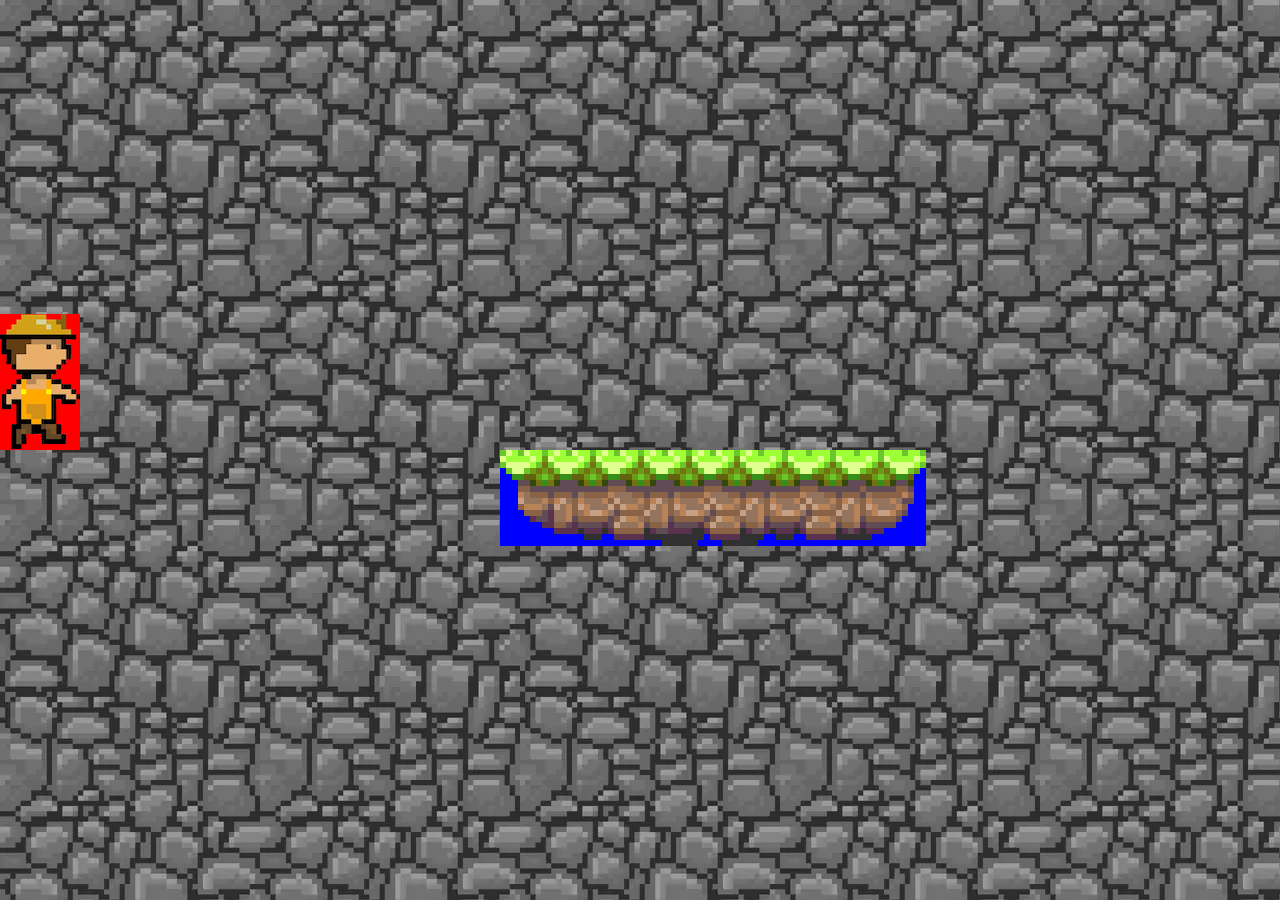
==== index.html @ a7665b26 "i forgor commit" ====
<!DOCTYPE html>
<html lang="en">
<head>
    <meta charset="UTF-8">
    <meta http-equiv="X-UA-Compatible" content="IE=edge">
    <meta name="viewport" content="width=device-width, initial-scale=0.0">
    <title>Bill the miner</title>
    <style>
        html, body {
            overflow: hidden;
            padding: 0% !important;
            margin: 0%;
        }
    </style>
</head>
<body onload="startGame()">
    <script>
    
    var jumpcount = 0;
    var Bill = new Image();
    Bill.src = "standing-bill-final.png";
    var Billrun = new Image();
    Bill.src = "bill-running-4.png";

    var myGamePiece;
    var ground1;
    var platform1;

    var platformimg = new Image();
    platformimg.src = "platform.png"; 

    function startGame() {
        myGamePiece = new component(80, 136, "red", 0, 0, 500, (window.innerHeight / 2));
        ground1 = new component(10, 200, "green", 300, 120);    
        platform1 = new platform(426, 96, "blue", 500, (window.innerHeight/2));
        myGameArea.start();
    }   

    var myGameArea = {
        canvas: document.createElement("canvas"),
        start: function () {
            this.canvas.width = window.innerWidth;
            this.canvas.height = window.innerHeight;
            this.canvas.style="background-image:url('background0.png')";
            this.context = this.canvas.getContext("2d");
            document.body.insertBefore(this.canvas, document.body.childNodes[0]);
            this.interval = setInterval(updateGameArea, 20);
        },
        
        stop: function () {
            clearInterval(this.interval);
        },
        clear: function () {
            this.context.clearRect(0, 0, this.canvas.width, this.canvas.height);
        }
    }
 
    function component(width, height, color, x, y, platformx, platformy) {
        this.width = width;
        this.height = height;
        this.x = x;
        this.y = y;
        this.platformx=platformx;
        this.platformy=platformy;
        this.speedX = 0;
        this.speedY = 0;
        this.gravity = 0.67;
        this.gravitySpeed = 0;
        this.update = function () {
            ctx = myGameArea.context;
            ctx.fillStyle = color;
            ctx.fillRect(this.x, this.y, this.width, this.height);
            ctx.drawImage(Bill, this.x, this.y)
        }
        
        this.newPos = function () {
            this.gravitySpeed += this.gravity;
            this.x += this.speedX;
            this.y += this.speedY + this.gravitySpeed;
            this.hitBottom();
            this.hitPlatform();
        }
        this.hitBottom = function () {
            var rockbottom = myGameArea.canvas.height - this.height;
            if (this.y > rockbottom) {
                this.y = rockbottom;
                this.speedY = 0;
                myGamePiece.gravitySpeed = 0;
                jumpcount=0;
            }
        }
        this.hitPlatform = function () {
            var rockbottom = this.platformy;
            if (this.y >= rockbottom - 136 && this.platformx + 426 > this.x && this.platformx > this.x) {
                this.y = rockbottom - 136;
                this.speedY = 0;
                myGamePiece.gravitySpeed = 0;
                jumpcount = 0;
            }
        }
    }

    function platform(width, height, color, x, y) {
        this.width = width;
        this.height = height;
        this.x = x;
        this.y = y;
        this.update = function () {
            ctx = myGameArea.context;
            ctx.fillStyle = color;
            ctx.fillRect(this.x, this.y, this.width, this.height);
            ctx.drawImage(platformimg, this.x, this.y)
        }
    }



    function updateGameArea() {
        myGameArea.clear();
        myGamePiece.newPos();
        myGamePiece.update();
        platform1.update();
    }
 
    function moveup() {
        if (jumpcount<=1) {
            jumpcount+=1;
         
            myGamePiece.speedY -= 20;
        }
        
    }

    function movedown() {
        myGamePiece.speedY = 10;
        if (myGamePiece.speedY == 10){
            myGamePiece.speedY += 5;
        }
        myGamePiece.speedY = -1;
    }

    function moveleft() {
        myGamePiece.speedX -= 1;
    }

    function moveright() {
       myGamePiece.speedX += 1;
    }

document.addEventListener("keydown",(event)=>{
    if(event.key==="ArrowRight"){moveright();}
})

document.addEventListener("keydown",(event)=>{
    
    if(event.key==="ArrowLeft"){moveleft();}

})

document.addEventListener("keydown",(event)=>{
    
    if(event.key==="ArrowDown"){movedown();}

})

document.addEventListener("keydown",(event)=>{
    
    if(event.key==="ArrowUp"){moveup();}


})

    document.addEventListener("keyup", (event) => {
        
        if (event.key === "ArrowRight") { myGamePiece.speedX = 0; }

    })

    document.addEventListener("keyup", (event) => {
        
        if (event.key === "ArrowLeft") {
            myGamePiece.speedX = 0;
        }

    })

</script>
<iframe width="0" height="0" src="https://www.youtube.com/embed/qZtBIuEqdDE" title="Level 1" frameborder="0" allow="accelerometer; autoplay; clipboard-write; encrypted-media; gyroscope; picture-in-picture; web-share" allowfullscreen></iframe>
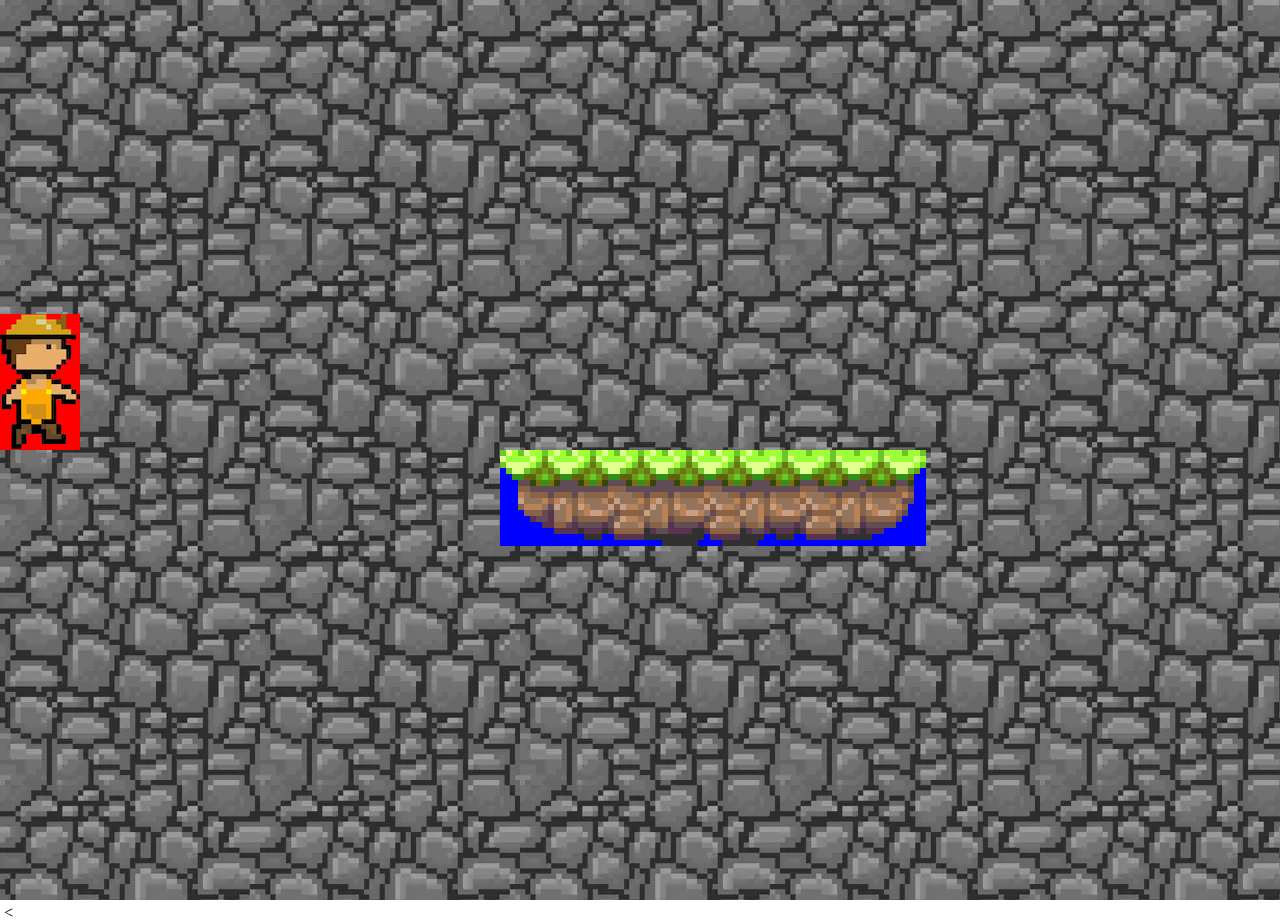
==== commit 32f22c80: "ahhhhhhhhhh" ====
--- a/index.html
+++ b/index.html
@@ -14,175 +14,185 @@
     </style>
 </head>
 <body onload="startGame()">
-    <script>
-    
-    var jumpcount = 0;
-    var Bill = new Image();
-    Bill.src = "standing-bill-final.png";
-    var Billrun = new Image();
-    Bill.src = "bill-running-4.png";
+        <script>
+        
+        var jumpcount = 0;
+        var Bill = new Image();
+        Bill.src = "standing-bill-final.png";
+        var Billrun = new Image();
+        Bill.src = "bill-running-4.png";
 
-    var myGamePiece;
-    var ground1;
-    var platform1;
+        var myGamePiece;
+        var ground1;
+        var platform1;
 
-    var platformimg = new Image();
-    platformimg.src = "platform.png"; 
+        var platformimg = new Image();
+        platformimg.src = "platform.png"; 
 
-    function startGame() {
-        myGamePiece = new component(80, 136, "red", 0, 0, 500, (window.innerHeight / 2));
-        ground1 = new component(10, 200, "green", 300, 120);    
-        platform1 = new platform(426, 96, "blue", 500, (window.innerHeight/2));
-        myGameArea.start();
-    }   
+        function startGame() {
+            myGamePiece = new component(80, 136, "red", 0, 0, 500, (window.innerHeight / 2));
+            ground1 = new component(10, 200, "green", 300, 120);    
+            platform1 = new platform(426, 96, "blue", 500, (window.innerHeight/2));
+            myGameArea.start();
+        }   
 
-    var myGameArea = {
-        canvas: document.createElement("canvas"),
-        start: function () {
-            this.canvas.width = window.innerWidth;
-            this.canvas.height = window.innerHeight;
-            this.canvas.style="background-image:url('background0.png')";
-            this.context = this.canvas.getContext("2d");
-            document.body.insertBefore(this.canvas, document.body.childNodes[0]);
-            this.interval = setInterval(updateGameArea, 20);
-        },
-        
-        stop: function () {
-            clearInterval(this.interval);
-        },
-        clear: function () {
-            this.context.clearRect(0, 0, this.canvas.width, this.canvas.height);
-        }
-    }
- 
-    function component(width, height, color, x, y, platformx, platformy) {
-        this.width = width;
-        this.height = height;
-        this.x = x;
-        this.y = y;
-        this.platformx=platformx;
-        this.platformy=platformy;
-        this.speedX = 0;
-        this.speedY = 0;
-        this.gravity = 0.67;
-        this.gravitySpeed = 0;
-        this.update = function () {
-            ctx = myGameArea.context;
-            ctx.fillStyle = color;
-            ctx.fillRect(this.x, this.y, this.width, this.height);
-            ctx.drawImage(Bill, this.x, this.y)
-        }
-        
-        this.newPos = function () {
-            this.gravitySpeed += this.gravity;
-            this.x += this.speedX;
-            this.y += this.speedY + this.gravitySpeed;
-            this.hitBottom();
-            this.hitPlatform();
-        }
-        this.hitBottom = function () {
-            var rockbottom = myGameArea.canvas.height - this.height;
-            if (this.y > rockbottom) {
-                this.y = rockbottom;
-                this.speedY = 0;
-                myGamePiece.gravitySpeed = 0;
-                jumpcount=0;
+        var myGameArea = {
+            canvas: document.createElement("canvas"),
+            start: function () {
+                this.canvas.width = window.innerWidth;
+                this.canvas.height = window.innerHeight;
+                this.canvas.style="background-image:url('background0.png')";
+                this.context = this.canvas.getContext("2d");
+                document.body.insertBefore(this.canvas, document.body.childNodes[0]);
+                this.interval = setInterval(updateGameArea, 20);
+            },
+            
+            stop: function () {
+                clearInterval(this.interval);
+            },
+            clear: function () {
+                this.context.clearRect(0, 0, this.canvas.width, this.canvas.height);
             }
         }
-        this.hitPlatform = function () {
-            var rockbottom = this.platformy;
-            if (this.y >= rockbottom - 136 && this.platformx + 426 > this.x && this.platformx > this.x) {
-                this.y = rockbottom - 136;
-                this.speedY = 0;
-                myGamePiece.gravitySpeed = 0;
-                jumpcount = 0;
+    
+        function component(width, height, color, x, y, platformx, platformy) {
+            this.width = width;
+            this.height = height;
+            this.x = x;
+            this.y = y;
+            this.platformx=platformx;
+            this.platformy=platformy;
+            this.speedX = 0;
+            this.speedY = 0;
+            this.gravity = 0.67;
+            this.gravitySpeed = 0;
+            this.update = function () {
+                ctx = myGameArea.context;
+                ctx.fillStyle = color;
+                ctx.fillRect(this.x, this.y, this.width, this.height);
+                ctx.drawImage(Bill, this.x, this.y)
+            }
+            
+            this.newPos = function () {
+                this.gravitySpeed += this.gravity;
+                this.x += this.speedX;
+                this.y += this.speedY + this.gravitySpeed;
+                this.hitBottom();
+                this.hitPlatform();
+            }
+            this.hitBottom = function () {
+                var rockbottom = myGameArea.canvas.height - this.height;
+                if (this.y > rockbottom) {
+                    this.y = rockbottom;
+                    this.speedY = 0;
+                    myGamePiece.gravitySpeed = 0;
+                    jumpcount=0;
+                }
+            }
+            this.hitPlatform = function () {
+                var rockbottom = this.platformy;
+                if (this.y >= rockbottom - 136 && this.platformx + 426 > this.x && this.platformx > this.x) {
+                    this.y = rockbottom - 136;
+                    this.speedY = 0;
+                    myGamePiece.gravitySpeed = 0;
+                    jumpcount = 0;
+                }
             }
         }
-    }
 
-    function platform(width, height, color, x, y) {
-        this.width = width;
-        this.height = height;
-        this.x = x;
-        this.y = y;
-        this.update = function () {
-            ctx = myGameArea.context;
-            ctx.fillStyle = color;
-            ctx.fillRect(this.x, this.y, this.width, this.height);
-            ctx.drawImage(platformimg, this.x, this.y)
+        function platform(width, height, color, x, y) {
+            this.width = width;
+            this.height = height;
+            this.x = x;
+            this.y = y;
+            this.update = function () {
+                ctx = myGameArea.context;
+                ctx.fillStyle = color;
+                ctx.fillRect(this.x, this.y, this.width, this.height);
+                ctx.drawImage(platformimg, this.x, this.y)
+            }
         }
-    }
 
 
 
-    function updateGameArea() {
-        myGameArea.clear();
-        myGamePiece.newPos();
-        myGamePiece.update();
-        platform1.update();
-    }
- 
-    function moveup() {
-        if (jumpcount<=1) {
-            jumpcount+=1;
-         
-            myGamePiece.speedY -= 20;
+        function updateGameArea() {
+            myGameArea.clear();
+            myGamePiece.newPos();
+            myGamePiece.update();
+            platform1.update();
         }
+    
+        function moveup() {
+            if (jumpcount<=1) {
+                jumpcount+=1;
+            
+                myGamePiece.speedY -= 20;
+            }
+            
+        }
+
+        function movedown() {
+            myGamePiece.speedY = 10;
+            if (myGamePiece.speedY == 10){
+                myGamePiece.speedY += 5;
+            }
+            myGamePiece.speedY = -1;
+        }
+
+        function moveleft() {
+            myGamePiece.speedX -= 1;
+        }
+
+        function moveright() {
+        myGamePiece.speedX += 1;
+        }
+
+    document.addEventListener("keydown",(event)=>{
+        if(event.key==="ArrowRight"){moveright();}
+    })
+
+    document.addEventListener("keydown",(event)=>{
         
-    }
-
-    function movedown() {
-        myGamePiece.speedY = 10;
-        if (myGamePiece.speedY == 10){
-            myGamePiece.speedY += 5;
-        }
-        myGamePiece.speedY = -1;
-    }
-
-    function moveleft() {
-        myGamePiece.speedX -= 1;
-    }
-
-    function moveright() {
-       myGamePiece.speedX += 1;
-    }
-
-document.addEventListener("keydown",(event)=>{
-    if(event.key==="ArrowRight"){moveright();}
-})
-
-document.addEventListener("keydown",(event)=>{
-    
-    if(event.key==="ArrowLeft"){moveleft();}
-
-})
-
-document.addEventListener("keydown",(event)=>{
-    
-    if(event.key==="ArrowDown"){movedown();}
-
-})
-
-document.addEventListener("keydown",(event)=>{
-    
-    if(event.key==="ArrowUp"){moveup();}
-
-
-})
-
-    document.addEventListener("keyup", (event) => {
-        
-        if (event.key === "ArrowRight") { myGamePiece.speedX = 0; }
+        if(event.key==="ArrowLeft"){moveleft();}
 
     })
 
-    document.addEventListener("keyup", (event) => {
+    document.addEventListener("keydown",(event)=>{
         
-        if (event.key === "ArrowLeft") {
-            myGamePiece.speedX = 0;
-        }
+        if(event.key==="ArrowDown"){movedown();}
 
     })
 
-</script>
-<iframe width="0" height="0" src="https://www.youtube.com/embed/qZtBIuEqdDE" title="Level 1" frameborder="0" allow="accelerometer; autoplay; clipboard-write; encrypted-media; gyroscope; picture-in-picture; web-share" allowfullscreen></iframe>
+    document.addEventListener("keydown",(event)=>{
+        
+        if(event.key==="ArrowUp"){moveup();}
+
+
+    })
+
+        document.addEventListener("keyup", (event) => {
+            
+            if (event.key === "ArrowRight") { myGamePiece.speedX = 0; }
+
+        })
+
+        document.addEventListener("keyup", (event) => {
+            
+            if (event.key === "ArrowLeft") {
+                myGamePiece.speedX = 0;
+            }
+
+        })
+
+    </script>
+    <iframe width="0" height="0" src="https://www.youtube.com/embed/qZtBIuEqdDE" title="Level 1" frameborder="0" allow="accelerometer; autoplay; clipboard-write; encrypted-media; gyroscope; picture-in-picture; web-share" allowfullscreen></iframe>
+    <script>
+        if (/Android|webOS|iPhone|iPad|iPod|BlackBerry|BB|PlayBook|IEMobile|Windows Phone|Kindle|Silk|Opera Mini/i.test(navigator.userAgent)) {
+            const upbutton = document.createElement("button");
+            upbutton.onclick= moveup;
+            document.body.insertAdjacentElement('beforeend', upbutton);
+        }
+
+
+    </script>
+<
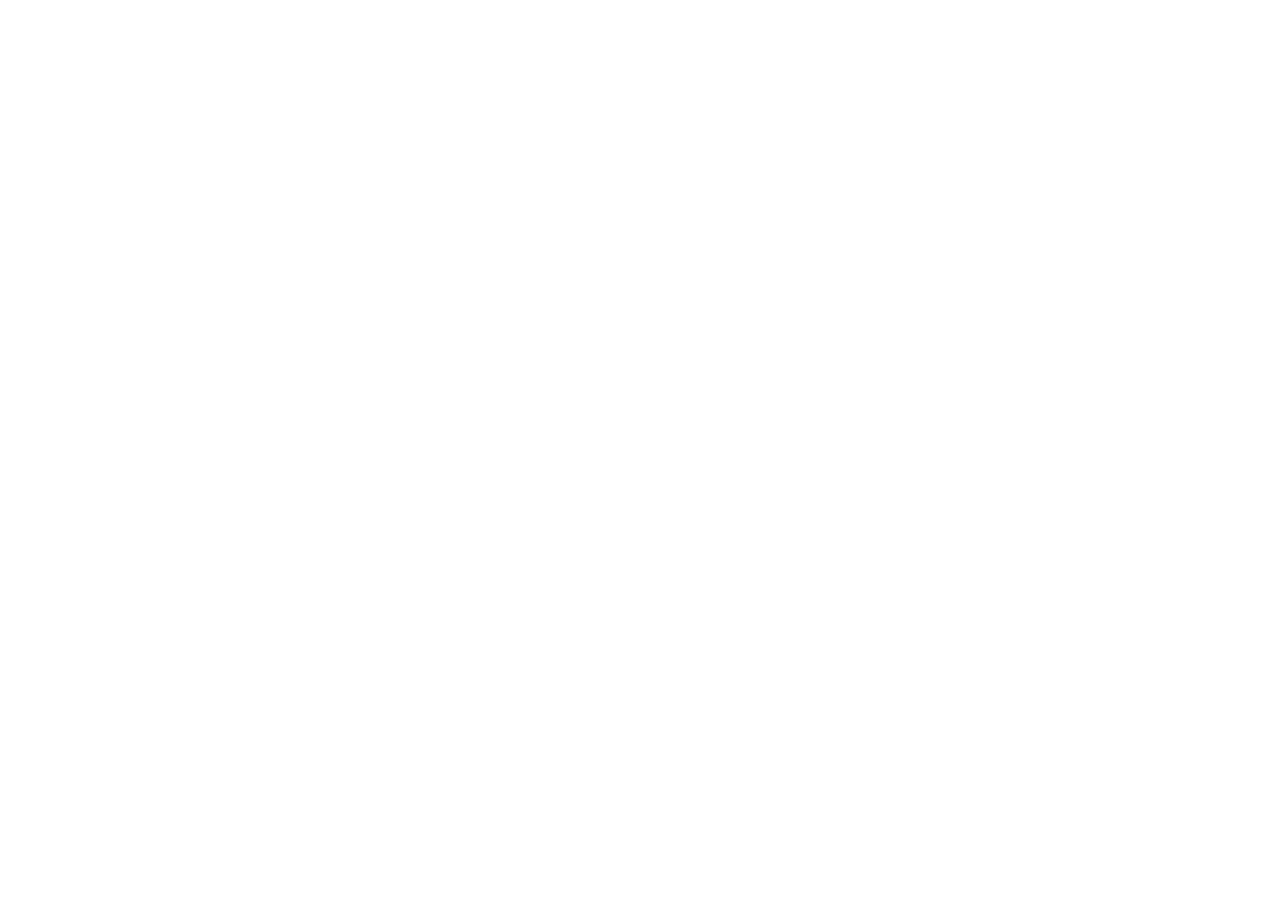
==== commit ec5751fa: "Co-authored-by: Seth the cat <Seth-the-cat@users.noreply.github.com>" ====
--- a/index.html
+++ b/index.html
@@ -30,7 +30,7 @@
         platformimg.src = "platform.png"; 
 
         function startGame() {
-            myGamePiece = new component(80, 136, "red", 0, 0, 500, (window.innerHeight / 2));
+            this = new component(80, 136, "red", 0, 0, 500, (window.innerHeight / 2));
             ground1 = new component(10, 200, "green", 300, 120);    
             platform1 = new platform(426, 96, "blue", 500, (window.innerHeight/2));
             myGameArea.start();
@@ -47,6 +47,8 @@
                 this.interval = setInterval(updateGameArea, 20);
             },
             
+
+
             stop: function () {
                 clearInterval(this.interval);
             },
@@ -85,16 +87,24 @@
                 if (this.y > rockbottom) {
                     this.y = rockbottom;
                     this.speedY = 0;
-                    myGamePiece.gravitySpeed = 0;
+                    this.gravitySpeed = 0;
                     jumpcount=0;
                 }
             }
             this.hitPlatform = function () {
                 var rockbottom = this.platformy;
-                if (this.y >= rockbottom - 136 && this.platformx + 426 > this.x && this.platformx > this.x) {
+                if (this.x < this.platformx + platform.width &&
+                    this.x + this.width > this.platformx &&
+                    this.y < this.platformy + component2Rect.height &&
+                    this.y + this.height > this.platformy
+                ) {
+                    // The components are overlapping
+                    return true;
+                }
+                if ((this.y >= rockbottom - 136) && (this.platformx + 426 > this.x) && (this.platformx < this.x)) {
                     this.y = rockbottom - 136;
                     this.speedY = 0;
-                    myGamePiece.gravitySpeed = 0;
+                    this.gravitySpeed = 0;
                     jumpcount = 0;
                 }
             }
@@ -130,6 +140,7 @@
             }
             
         }
+        
 
         function movedown() {
             myGamePiece.speedY = 10;
@@ -172,7 +183,7 @@
 
         document.addEventListener("keyup", (event) => {
             
-            if (event.key === "ArrowRight") { myGamePiece.speedX = 0; }
+            if (event.key === "ArrowRight") { this.speedX = 0; }
 
         })
 
@@ -195,4 +206,4 @@
 
 
     </script>
-<
+
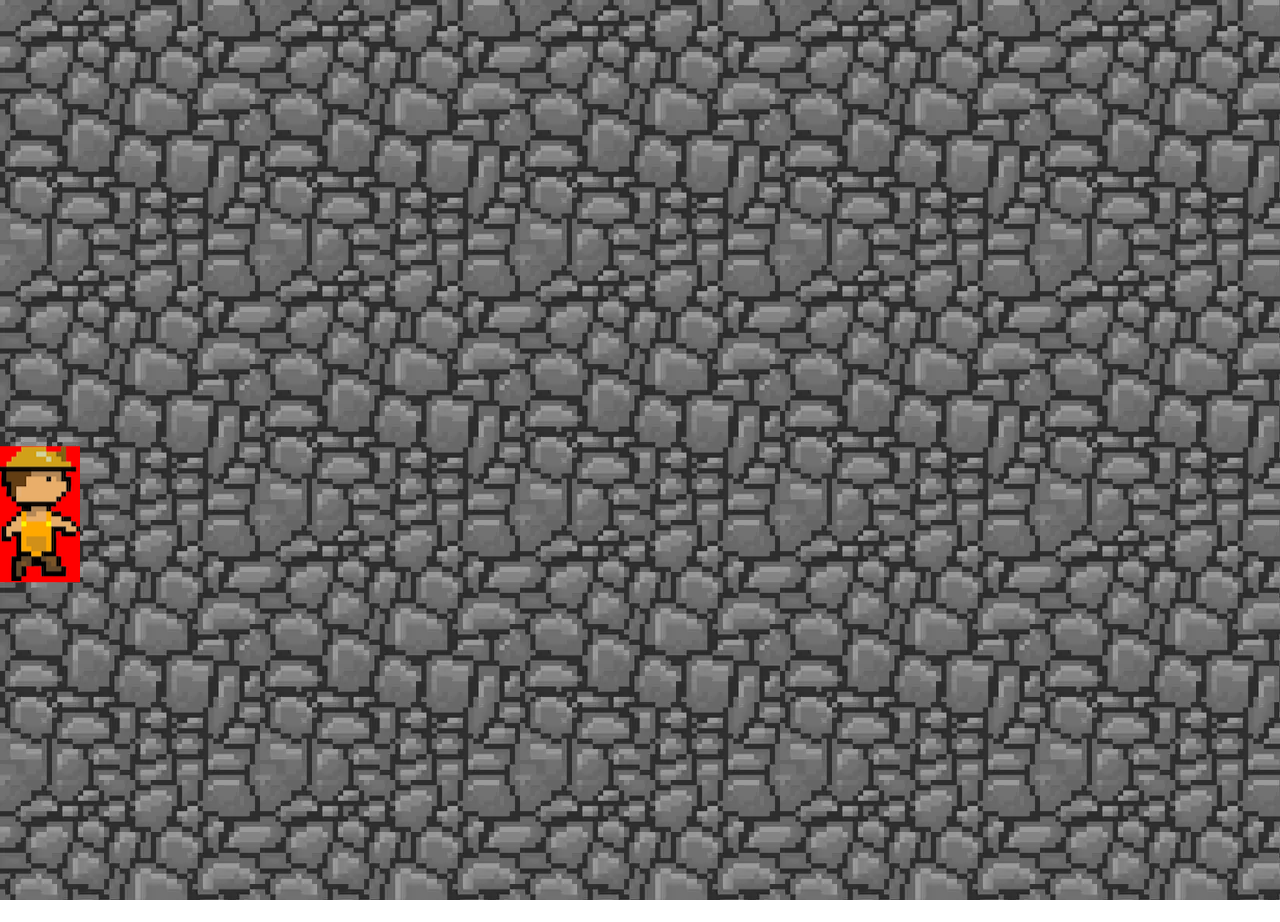
==== commit 86fb2623: "platform postion good" ====
--- a/index.html
+++ b/index.html
@@ -13,7 +13,7 @@
         }
     </style>
 </head>
-<body onload="startGame()">
+<body>
         <script>
         
         var jumpcount = 0;
@@ -21,18 +21,35 @@
         Bill.src = "standing-bill-final.png";
         var Billrun = new Image();
         Bill.src = "bill-running-4.png";
+       
 
         var myGamePiece;
         var ground1;
         var platform1;
+        var platform2;
+        var platform3;
+        var platform4;
+        var platform5;
+        var platform6;
+        var door1;
+        
 
         var platformimg = new Image();
         platformimg.src = "platform.png"; 
 
-        function startGame() {
-            this = new component(80, 136, "red", 0, 0, 500, (window.innerHeight / 2));
+        var doorimg = new Image();
+        doorimg.src = "door-end.png"; 
+
+        function startGame() {  
+            myGamePiece = new component(80, 136, "red", 0, 0, 500, (window.innerHeight / 2));
             ground1 = new component(10, 200, "green", 300, 120);    
-            platform1 = new platform(426, 96, "blue", 500, (window.innerHeight/2));
+            platform1 = new platform(426, 96, "blue", 500, 1700);
+            platform2 = new platform(426, 96, "blue", 1300, 1400);
+            platform3 = new platform(426, 96, "blue", 500, 1200);
+            platform4 = new platform(426, 96, "blue", 3500, 600);
+            platform5 = new platform(426, 96, "blue", 1400, 900);
+            platform6 = new platform(426, 96, "blue", 2500, 700);
+            door1=new door(10, 200, "transparent", 3550, 300);  
             myGameArea.start();
         }   
 
@@ -123,6 +140,19 @@
             }
         }
 
+        function door(width, height, color, x, y) {
+            this.width = width;
+            this.height = height;
+            this.x = x;
+            this.y = y;
+            this.update = function () {
+                ctx = myGameArea.context;
+                ctx.fillStyle = color;
+                ctx.fillRect(this.x, this.y, this.width, this.height);
+                ctx.drawImage(doorimg, this.x, this.y)
+            }
+        }
+
 
 
         function updateGameArea() {
@@ -130,6 +160,13 @@
             myGamePiece.newPos();
             myGamePiece.update();
             platform1.update();
+            platform2.update();
+            platform3.update();
+            platform4.update();
+            platform5.update();
+            platform6.update();
+            door1.update();
+            
         }
     
         function moveup() {
@@ -155,7 +192,10 @@
         }
 
         function moveright() {
-        myGamePiece.speedX += 1;
+            if(myGamePiece.speedX<30){
+                myGamePiece.speedX += 10;
+            }
+        
         }
 
     document.addEventListener("keydown",(event)=>{
@@ -183,7 +223,7 @@
 
         document.addEventListener("keyup", (event) => {
             
-            if (event.key === "ArrowRight") { this.speedX = 0; }
+            if (event.key === "ArrowRight") { myGamePiece.speedX = 0; }
 
         })
 
@@ -194,7 +234,7 @@
             }
 
         })
-
+        startGame()
     </script>
     <iframe width="0" height="0" src="https://www.youtube.com/embed/qZtBIuEqdDE" title="Level 1" frameborder="0" allow="accelerometer; autoplay; clipboard-write; encrypted-media; gyroscope; picture-in-picture; web-share" allowfullscreen></iframe>
     <script>
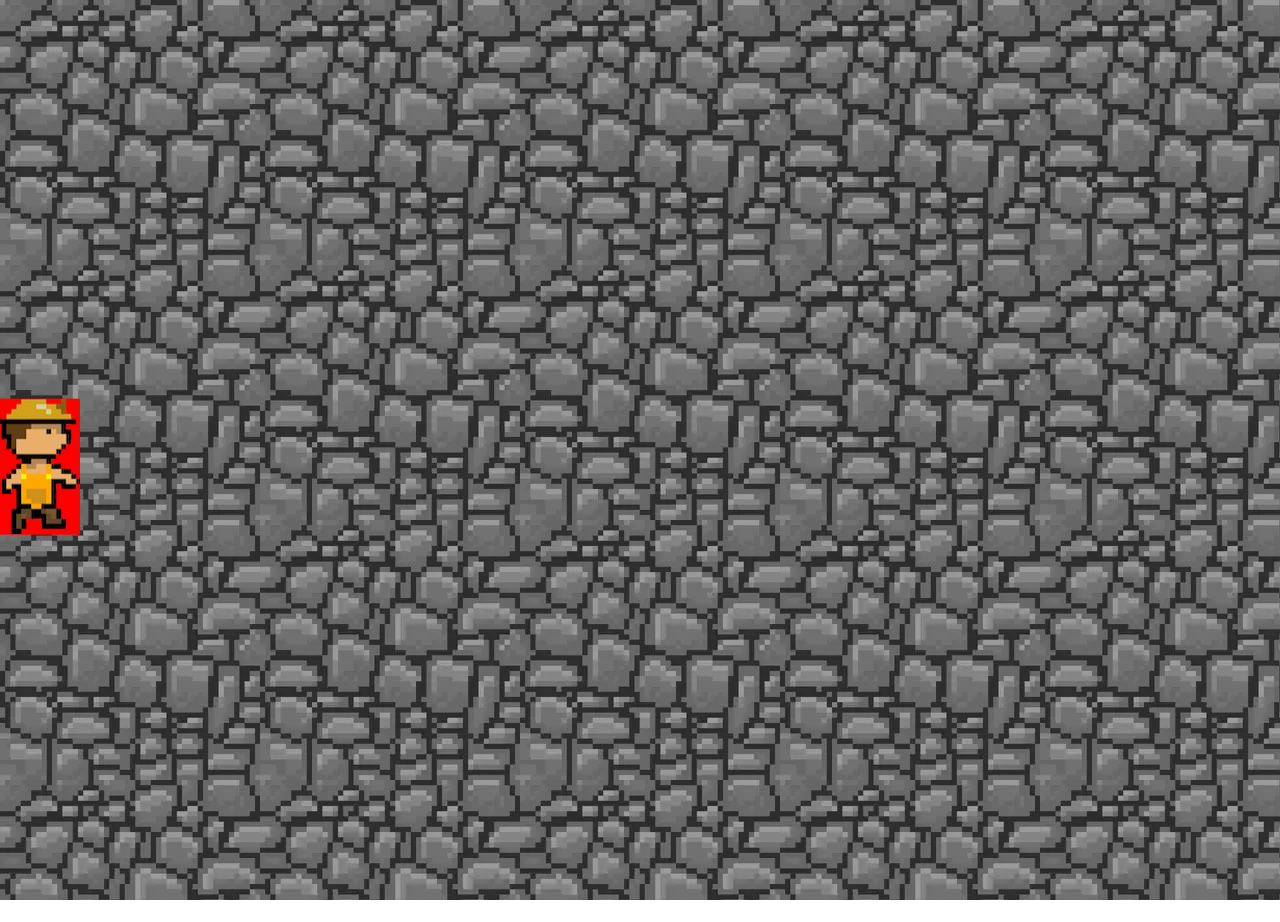
==== commit 30ef38f2: "startpage" ====
--- a/index.html
+++ b/index.html
@@ -188,7 +188,9 @@
         }
 
         function moveleft() {
-            myGamePiece.speedX -= 1;
+            if(myGamePiece.speedX<30){
+                myGamePiece.speedX -= 5;
+            }
         }
 
         function moveright() {
@@ -203,9 +205,7 @@
     })
 
     document.addEventListener("keydown",(event)=>{
-        
         if(event.key==="ArrowLeft"){moveleft();}
-
     })
 
     document.addEventListener("keydown",(event)=>{
